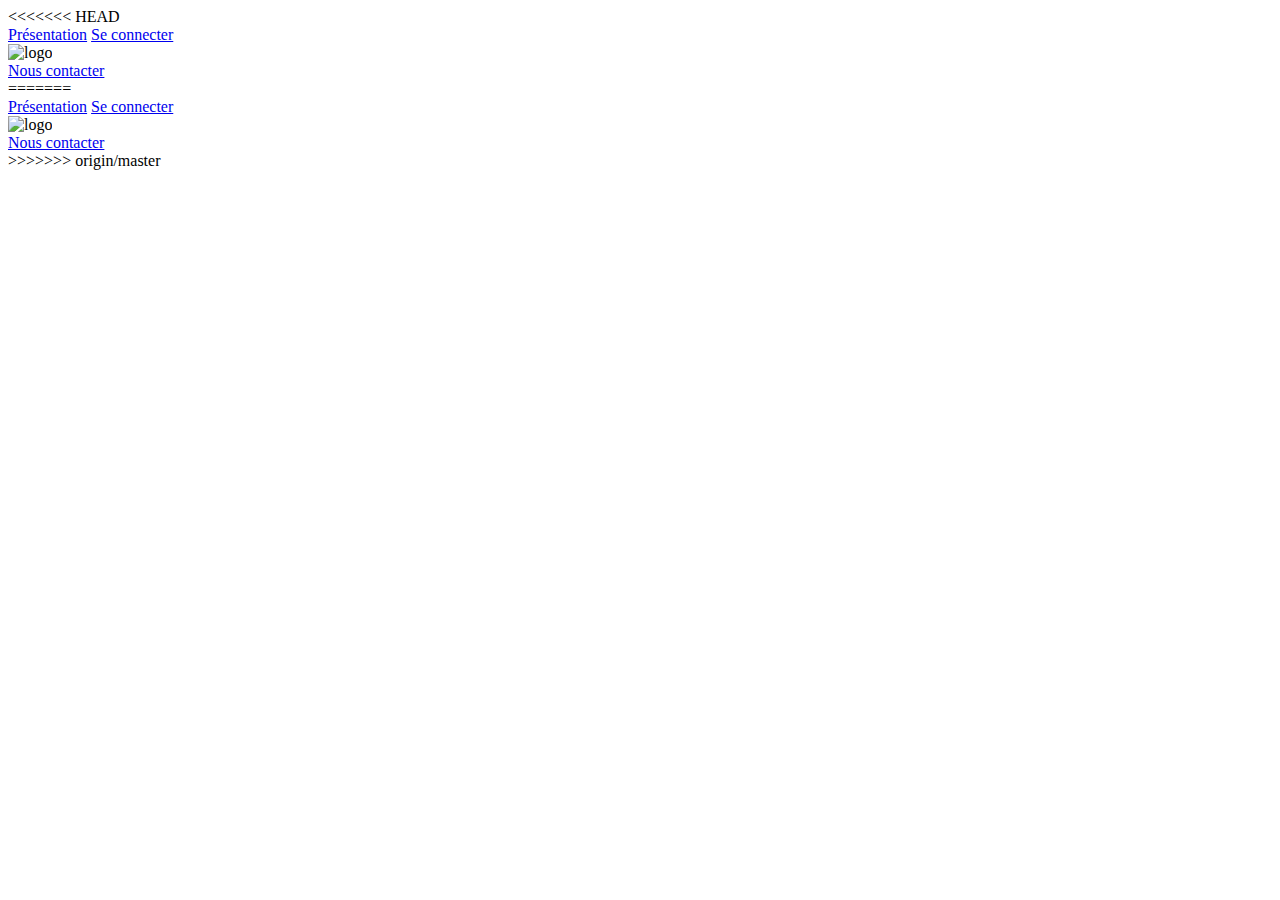
==== index.html @ 12f93631 "Nouveau site" ====
<<<<<<< HEAD
<!DOCTYPE html>
<html>
	<head>
		<meta charset="UTF-8"/>
		<link rel="stylesheet" type="text/css" href="style.css">
		<title>Izi'Job</title>
	</head>
	<body>
		<header>
			<a href="presentation/index.html">Présentation</a>
			<a href="connexion/index.html">Se connecter</a>
		</header>
		<div class="logo">
			<img src="logo.png" alt="logo"/>
		</div>
		<footer>
			<a href="#">Nous contacter</a>
		</footer>	
	</body>
=======
<!DOCTYPE html>
<html>
	<head>
		<meta charset="UTF-8"/>
		<link rel="stylesheet" type="text/css" href="style.css">
		<title>Izi'Job</title>
	</head>
	<body>
		<header>
			<a href="presentation/index.html">Présentation</a>
			<a href="connexion/index.html">Se connecter</a>
		</header>
		<div class="logo">
			<img src="logo.png" alt="logo"/>
		</div>
		<footer>
			<a href="#">Nous contacter</a>
		</footer>	
	</body>
>>>>>>> origin/master
</html>
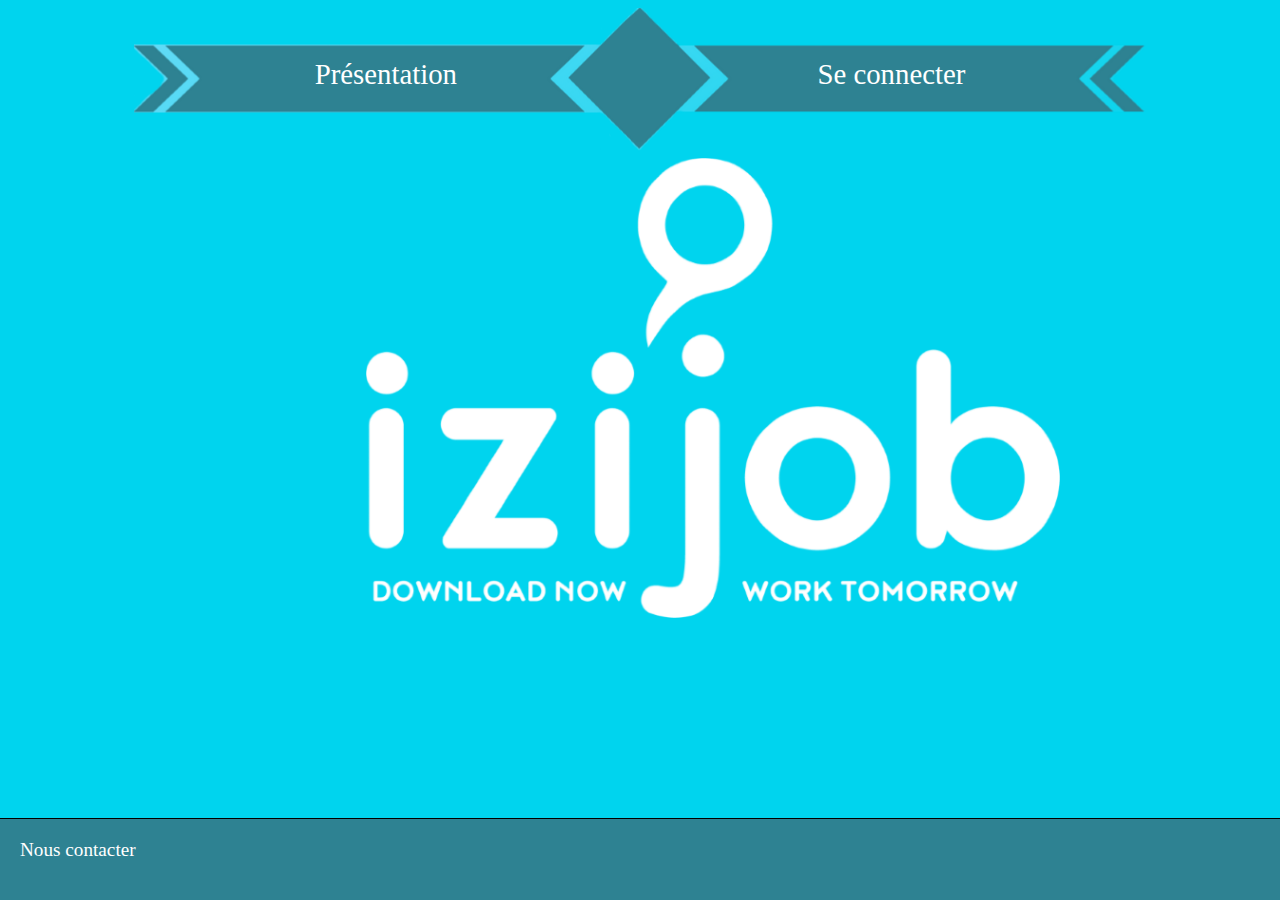
==== commit 675ceae4: "Correction" ====
--- a/index.html
+++ b/index.html
@@ -1,4 +1,3 @@
-<<<<<<< HEAD
 <!DOCTYPE html>
 <html>
 	<head>
@@ -18,25 +17,4 @@
 			<a href="#">Nous contacter</a>
 		</footer>	
 	</body>
-=======
-<!DOCTYPE html>
-<html>
-	<head>
-		<meta charset="UTF-8"/>
-		<link rel="stylesheet" type="text/css" href="style.css">
-		<title>Izi'Job</title>
-	</head>
-	<body>
-		<header>
-			<a href="presentation/index.html">Présentation</a>
-			<a href="connexion/index.html">Se connecter</a>
-		</header>
-		<div class="logo">
-			<img src="logo.png" alt="logo"/>
-		</div>
-		<footer>
-			<a href="#">Nous contacter</a>
-		</footer>	
-	</body>
->>>>>>> origin/master
 </html>--- a/style.css
+++ b/style.css
@@ -0,0 +1,55 @@
+header
+{
+	width: 80%;
+	height: 150px;
+	background: url(banniere.png) center no-repeat;
+	display: flex;
+	justify-content: space-around;
+	margin: auto;
+}
+
+body
+{
+	background: rgb(0,212,238); no-repeat;
+	background-size: cover;
+}
+
+header a
+{
+	margin-top: 50px;
+	font-size: 1.8em;
+}
+
+a
+{
+	display: block;
+	color: white;
+	text-decoration: none;
+	font-size: 1.2em;
+	margin-top: 20px;
+	margin-left: 20px;
+	margin-right: 20px;
+	margin-bottom: 20px;
+}
+
+a:hover
+{
+	text-shadow: black 2px 2px;
+}
+
+.logo
+{
+	position: absolute;
+	margin-left: 28%;
+}
+
+footer
+{
+	background: rgb(46,130,146);
+	position: absolute;
+	width: 100%;
+	height: 9%;
+	bottom: 0px;
+	left: 0px;
+	border-top: solid black 1px;
+}